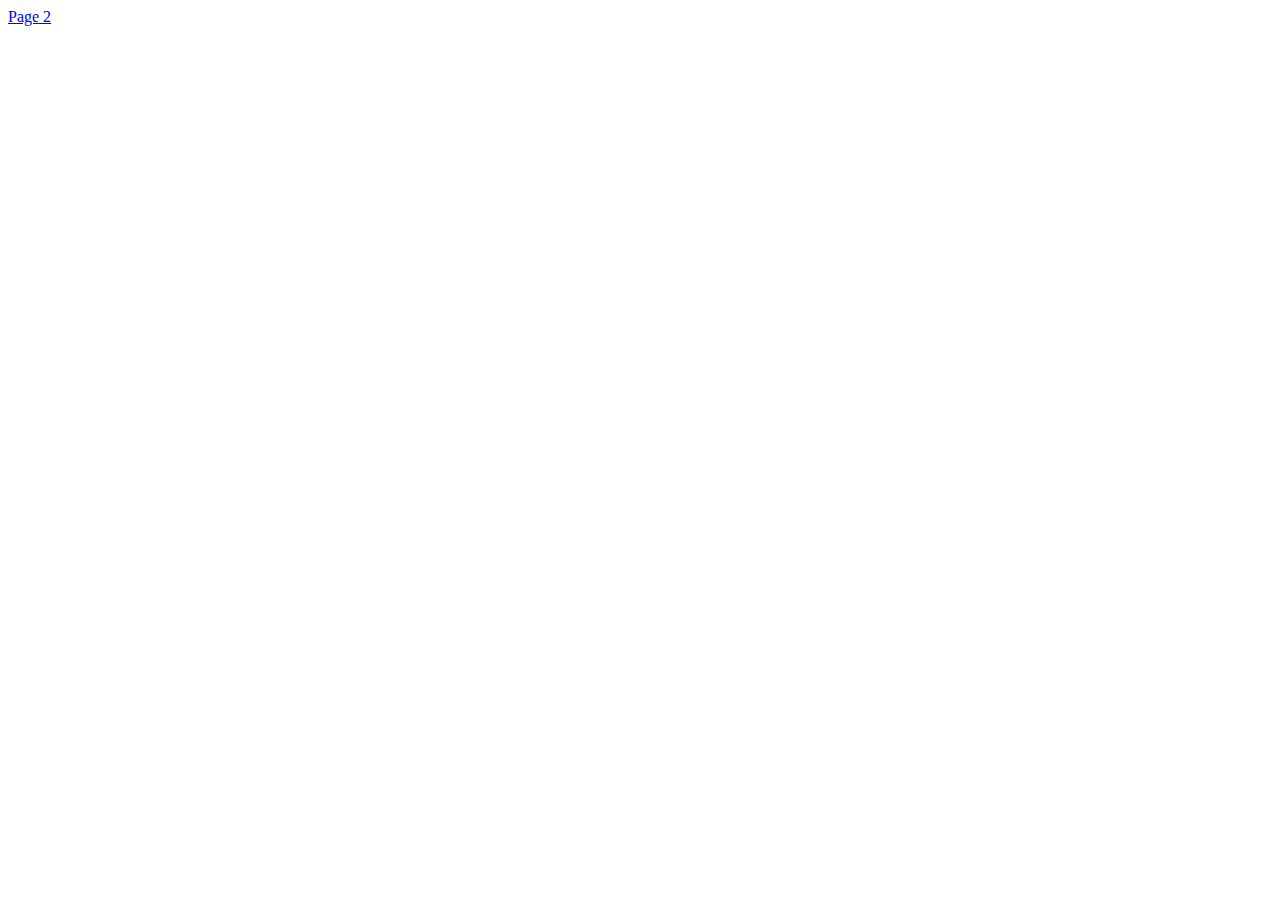
==== index.html @ 1869d769 "Create index.html" ====
<head>

  <!-- Google Tag Manager -->
  <script>(function(w,d,s,l,i){w[l]=w[l]||[];w[l].push({'gtm.start':
  new Date().getTime(),event:'gtm.js'});var f=d.getElementsByTagName(s)[0],
  j=d.createElement(s),dl=l!='dataLayer'?'&l='+l:'';j.async=true;j.src=
  'https://www.googletagmanager.com/gtm.js?id='+i+dl;f.parentNode.insertBefore(j,f);
  })(window,document,'script','dataLayer','GTM-PBTWVLZ');</script>
  <!-- End Google Tag Manager -->
  
  <link rel="stylesheet" type="text/css" href="style.css">

</head>
<body>
  <!-- Google Tag Manager (noscript) -->
  <noscript><iframe src="https://www.googletagmanager.com/ns.html?id=GTM-PBTWVLZ"
  height="0" width="0" style="display:none;visibility:hidden"></iframe></noscript>
  <!-- End Google Tag Manager (noscript) -->
  
  <a class="button link" href="/folder/page.html">Page 2</a>
</body>
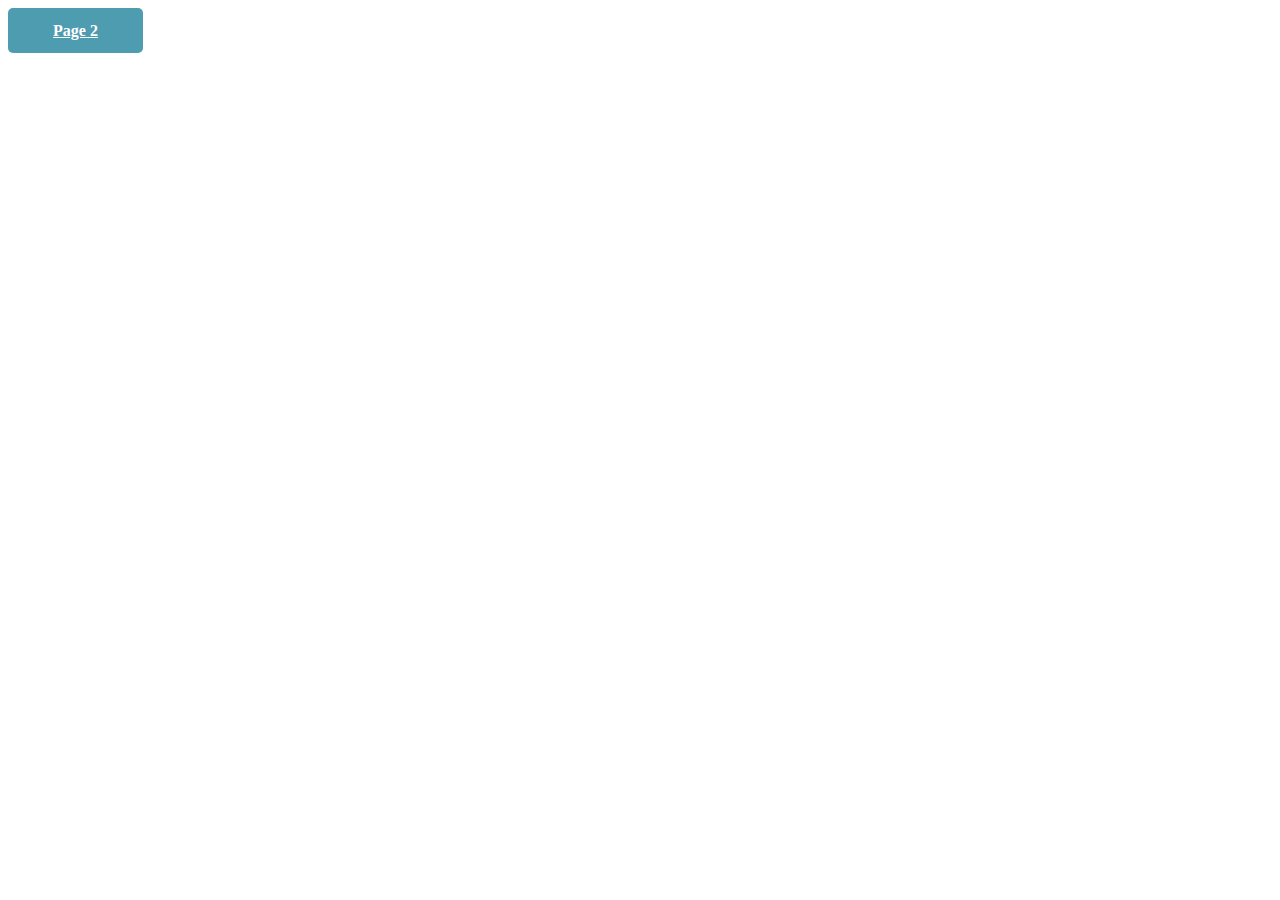
==== commit d8f78aef: "minor fixes" ====
--- a/index.html
+++ b/index.html
@@ -1,5 +1,4 @@
 <head>
-
   <!-- Google Tag Manager -->
   <script>(function(w,d,s,l,i){w[l]=w[l]||[];w[l].push({'gtm.start':
   new Date().getTime(),event:'gtm.js'});var f=d.getElementsByTagName(s)[0],
@@ -7,9 +6,7 @@
   'https://www.googletagmanager.com/gtm.js?id='+i+dl;f.parentNode.insertBefore(j,f);
   })(window,document,'script','dataLayer','GTM-PBTWVLZ');</script>
   <!-- End Google Tag Manager -->
-  
   <link rel="stylesheet" type="text/css" href="style.css">
-
 </head>
 <body>
   <!-- Google Tag Manager (noscript) -->
@@ -18,4 +15,4 @@
   <!-- End Google Tag Manager (noscript) -->
   
   <a class="button link" href="/folder/page.html">Page 2</a>
-</body>
+</body>--- a/style.css
+++ b/style.css
@@ -0,0 +1,12 @@
+.button {
+    display: block;
+    width: 115px;
+    height: 25px;
+    background: #4E9CAF;
+    padding: 10px;
+    text-align: center;
+    border-radius: 5px;
+    color: white;
+    font-weight: bold;
+    line-height: 25px;
+}
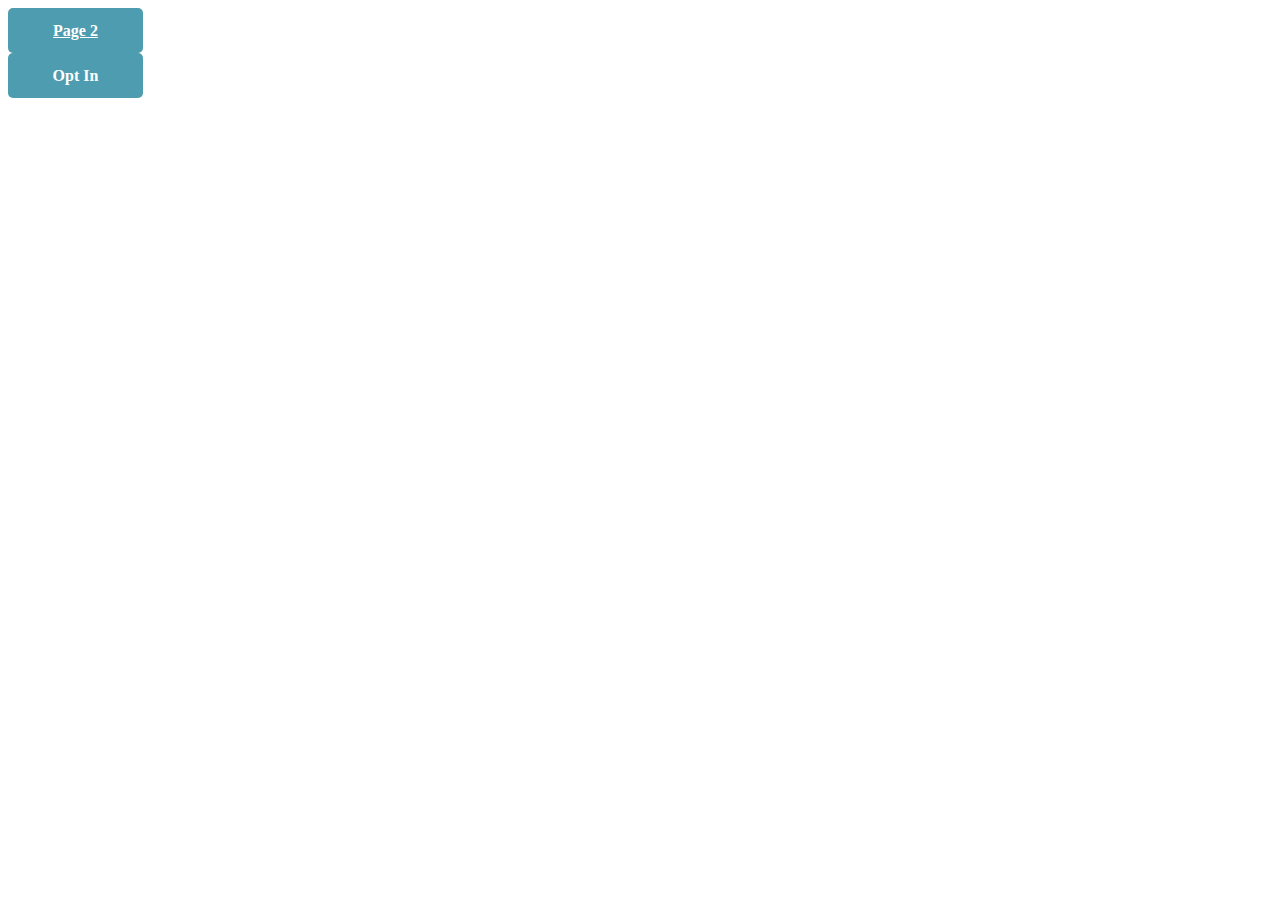
==== commit 63170689: "consent mode" ====
--- a/index.html
+++ b/index.html
@@ -1,18 +1,83 @@
-<head>
-  <!-- Google Tag Manager -->
-  <script>(function(w,d,s,l,i){w[l]=w[l]||[];w[l].push({'gtm.start':
-  new Date().getTime(),event:'gtm.js'});var f=d.getElementsByTagName(s)[0],
-  j=d.createElement(s),dl=l!='dataLayer'?'&l='+l:'';j.async=true;j.src=
-  'https://www.googletagmanager.com/gtm.js?id='+i+dl;f.parentNode.insertBefore(j,f);
-  })(window,document,'script','dataLayer','GTM-PBTWVLZ');</script>
-  <!-- End Google Tag Manager -->
-  <link rel="stylesheet" type="text/css" href="style.css">
-</head>
-<body>
-  <!-- Google Tag Manager (noscript) -->
-  <noscript><iframe src="https://www.googletagmanager.com/ns.html?id=GTM-PBTWVLZ"
-  height="0" width="0" style="display:none;visibility:hidden"></iframe></noscript>
-  <!-- End Google Tag Manager (noscript) -->
+<!DOCTYPE html>
+<html lang="en">
+  <head>
+    <!-- Google Tag Manager -->
+    <meta charset="UTF-8">
+    <script type="text/javascript">
+      // create dataLayer
+      window.dL = window.dL || [];
+      function gtag() {
+          dL.push(arguments);
+      }
   
-  <a class="button link" href="/folder/page.html">Page 2</a>
-</body>+      // set Usercentrics developer_id    
+      // gtag("set", "developer_id.dY2M3M2", true); 
+  
+      // set „denied" as default for both ad and analytics storage,
+      gtag("consent", "default", {
+          ad_storage: "denied",
+          analytics_storage: "denied",
+          wait_for_update: 2000 // milliseconds to wait for update
+      });
+  
+      // Enable ads data redaction by default [optional]
+      gtag("set", "ads_data_redaction", true);
+      
+      </script>
+  
+      <script type="text/javascript">
+      // Google Tag Manager
+      (function(w, d, s, l, i) {
+          w[l] = w[l] || [];
+          w[l].push({
+              'gtm.start': new Date().getTime(),
+              event: 'gtm.js'
+          });
+          var f = d.getElementsByTagName(s)[0],
+              j = d.createElement(s),
+              dl = l != 'dL' ? '&l=' + l : '';
+          j.async = true;
+          j.src =
+              'https://www.googletagmanager.com/gtm.js?id=' + i + dl;
+          f.parentNode.insertBefore(j, f);
+      })(window, document, 'script', 'dL', 'GTM-53897QJ');
+  </script>
+    <!--<script type="text/javascript">
+      // create dataLayer
+      window.dataLayer = window.dataLayer || [];
+      function gtag() {
+          dataLayer.push(arguments);
+      }
+  
+      // set „denied" as default for both ad and analytics storage,
+      gtag("consent", "default", {
+          ad_storage: "denied",
+          analytics_storage: "denied",
+          wait_for_update: 2000 // milliseconds to wait for update
+      });
+      
+      gtag('set', 'url_passthrough', true);
+
+      // Enable ads data redaction by default [optional]
+      //gtag("set", "ads_data_redaction", true);
+      </script>
+    <script>(function(w,d,s,l,i){w[l]=w[l]||[];w[l].push({'gtm.start':
+    new Date().getTime(),event:'gtm.js'});var f=d.getElementsByTagName(s)[0],
+    j=d.createElement(s),dl=l!='dataLayer'?'&l='+l:'';j.async=true;j.src=
+    'https://www.googletagmanager.com/gtm.js?id='+i+dl;f.parentNode.insertBefore(j,f);
+    })(window,document,'script','dataLayer','GTM-PBTWVLZ');</script>-->
+    <!-- End Google Tag Manager -->
+    <link rel="stylesheet" type="text/css" href="/style.css">
+  </head>
+  <body>
+    <!-- Google Tag Manager (noscript) -->
+    <!--<noscript><iframe src="https://www.googletagmanager.com/ns.html?id=GTM-PBTWVLZ"
+    height="0" width="0" style="display:none;visibility:hidden"></iframe></noscript>-->
+    <noscript><iframe src="https://www.googletagmanager.com/ns.html?id=GTM-53897QJ"
+      height="0" width="0" style="display:none;visibility:hidden"></iframe></noscript>
+    <!-- End Google Tag Manager (noscript) -->
+    
+    <a class="button link" href="/folder/page.html">Page 2</a>
+    <a class="button" onclick="function () {gtag('consent', 'update', {'analytics_storage': 'granted', 'ad_storage': 'denied'});}">Opt In</a>
+  </body>
+</html>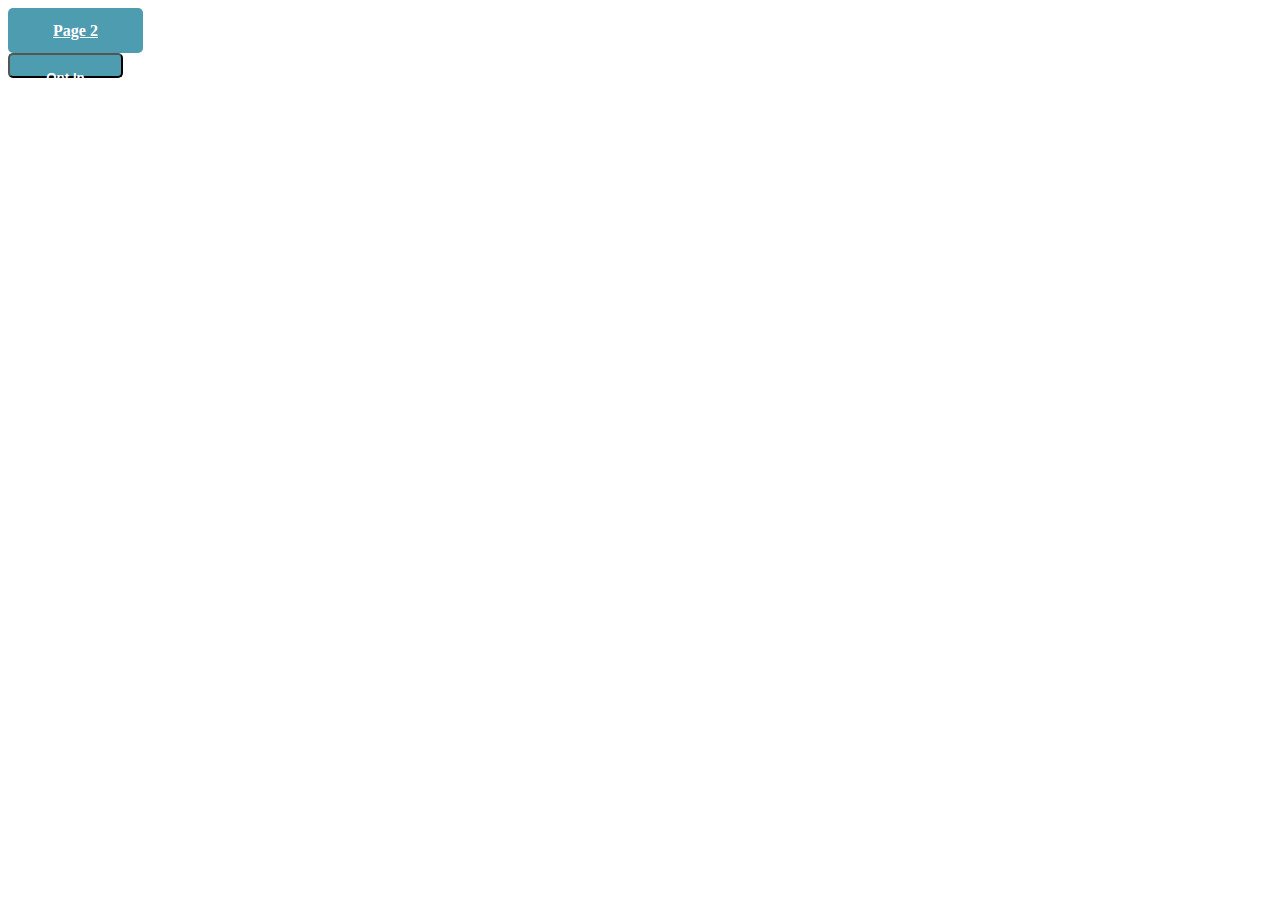
==== commit f0d76334: "consent v2" ====
--- a/index.html
+++ b/index.html
@@ -78,6 +78,6 @@
     <!-- End Google Tag Manager (noscript) -->
     
     <a class="button link" href="/folder/page.html">Page 2</a>
-    <a class="button" onclick="function () {gtag('consent', 'update', {'analytics_storage': 'granted', 'ad_storage': 'denied'});}">Opt In</a>
+    <button class="button" onclick="function cnsnt() {gtag('consent', 'update', {'analytics_storage': 'granted', 'ad_storage': 'granted'});}">Opt In</button>
   </body>
 </html>